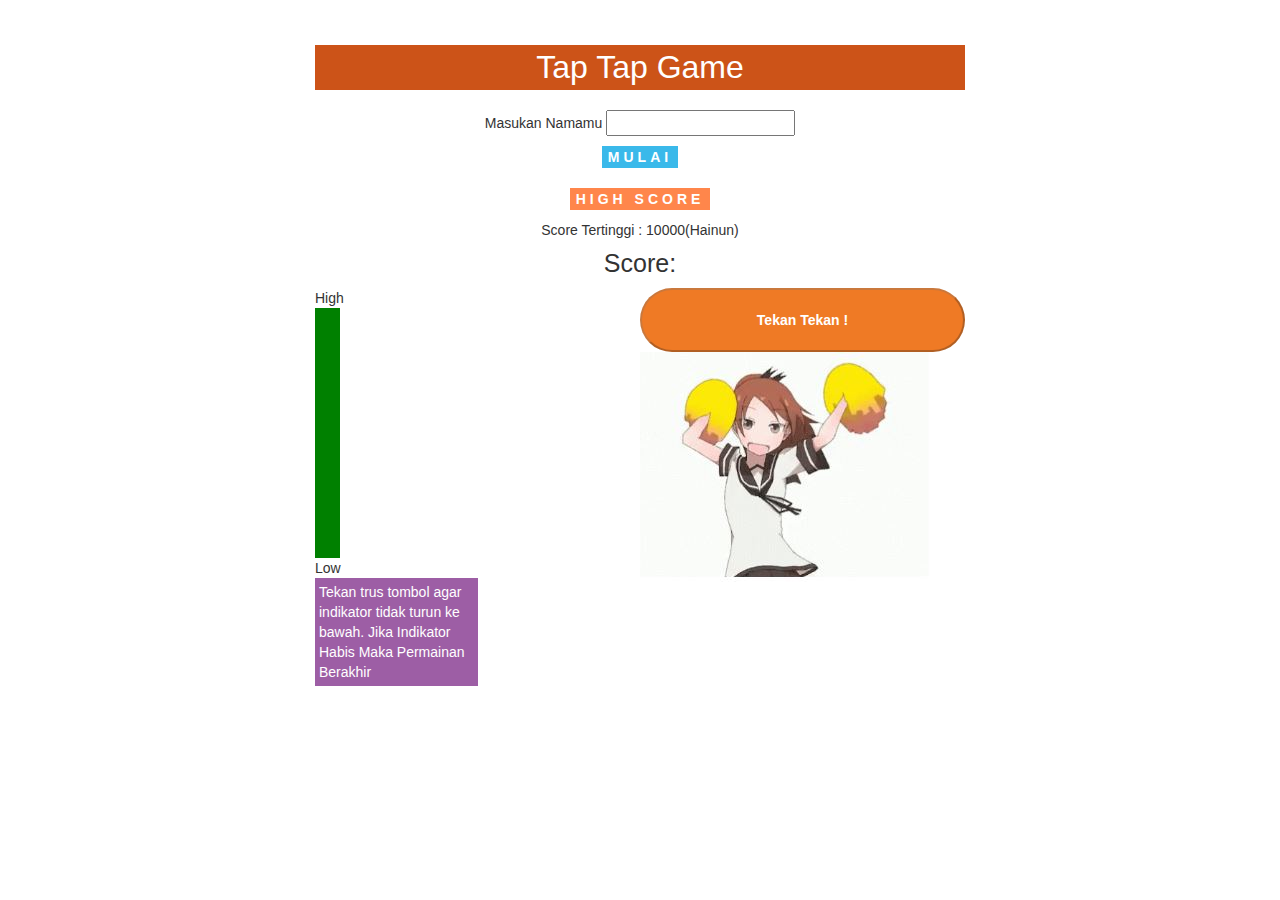
==== demo/taptap.html @ 35e9fa7d "taptap" ====
<!DOCTYPE html>
<html>
<head>
	<title>fancyBox - Fancy jQuery Lightbox Alternative | Demonstration</title>
	<meta http-equiv="Content-Type" content="text/html; charset=UTF-8" />
	<link rel="stylesheet" type="text/css" href="../bootstrap/css/bootstrap.css"/>
	<link rel="stylesheet" type="text/css" href="../style/taptap.css"/>
</head>
<body>

	<!-- Add jQuery library -->
	<script type="text/javascript" src="../lib/jquery.min.js"></script>
	<script type="text/javascript">
	var termoHeight = 250;
	var fDescTermo;
	var currentScore = 0;
	$(document).ready(function(){
		initializeComponent();
		$("button.hint").click(function(){
			if(termoHeight == 0){
				alert("Maaf Waktu Habis");
				return false;
			}
			termoHeight =  termoHeight + 15;
			$(".termo").css("height", termoHeight+"px");
			currentScore = currentScore + 10;
			$(".score").html(currentScore);
		});
	});

	function initializeComponent()
	{
		$("button.hint").prop('disabled',true);
		$(".termo").css("height", termoHeight+"px");
		$(".anime img").attr("src","../source/anime-stop.JPG");
	}

	function startGame(){
		alert("Tekan Terus Tombol Merah Agar Indikator Tidak Turun. Jika sudah siap kelik OK");
		termoHeight = 250;
		$("button.hint").prop('disabled',false);
		$("button[name=start]").hide();
		$(".anime img").attr("src","../source/anime-cheer.gif");
		fDescTermo = setInterval(descTermo,10);
	}

	function stopGame()
	{
		alert("Game Berakhir Waktu Habis, Skor Kamu "+currentScore);
		clearInterval(fDescTermo);
		currentScore = 0;
		$(".score").html(currentScore);
		$("button[name=start]").show();
		$(".anime img").attr("src","../source/anime-stop.JPG");
	}

	function descTermo(){
		if(termoHeight == 0){
			stopGame();
			return false;
		}
		termoHeight =  termoHeight - 1;
		$(".termo").css("height", termoHeight+"px");
		$(".termo").html(termoHeight);
	}
	</script>

	<div class="container-main">
	<div id="inline1 col-lg-12">
		<h3 class="title">Tap Tap Game</h3>
		<div class="container-start">
			 Masukan Namamu <input type="text" name="player_name"/> <br/>
			 <button onclick="startGame()" name="start">MULAI</button> <br/>
			 <button onclick="highScore()" style="background: #ff864b;">HIGH SCORE</button>
			 <div class="highscore"> Score Tertinggi : 10000(Hainun)</div>
		</div>

		<div class="container-score col-lg-12 col-md-12 col-xs-12">
			<div class="col-lg-12 col-xs-12">
			    <h4>Score:</h4>
		        <div class="score">
		        </div>
		    </div>
	    </div>

		<div class="container-termo col-lg-6 col-md-6 col-xs-6">
			<div class="col-lg-12 col-xs-12">
				High
			</div>
		    <div class="termo col-lg-6 col-xs-12">
		    </div>
			<div class="col-lg-12 col-xs-12">
				Low
			</div>
			<div class="caution col-lg-6 col-xs-12">
				Tekan trus tombol agar indikator tidak turun ke bawah.
				Jika Indikator Habis Maka Permainan Berakhir
			</div>
	    </div>

		<div class="container-hint col-lg-6 col-md-6 col-xs-6">
	  	    <button class="hint col-lg-12 col-xs-12">
				Tekan Tekan !
		    </button>
			<div class="anime col-lg-12 col-xs-12">
				<img src="../source/anime-cheer.gif" class="img-responsive"/>
			</div>
	    </div>
	</div>
    </div>

</body>
</html>
---- style/taptap.css ----
.fancybox-custom .fancybox-skin {
    box-shadow: 0 0 50px #222;
}

body {
    max-width: 700px;
    margin: 0 auto;
    font-family: arial;
}

h3.title{
    background: #cc5318;
    color: white;
    text-align: center;
    padding: 5px;
    margin-bottom: 20px;
}

.container-main{
    padding: 25px;
}

h3
{
    font-size: 32px;
    font-family: arial;
}


.score,.time
{
    font-size: 32px;
    font-weight: 700;
}

.square .title{
    background: white;
}

.container-start, .container-score{
    text-align: center;
}

.container-start button{
    margin: 10px;
    background: #3ab9ea;
    border: none;
    font-weight: 800;
    color: white;
    letter-spacing: 4px;
    display:
}

.container-score h4{
    font-size: 25px;
}

.inline1.high_score{
    text-align: center;
}

.inline1 table{
    text-align: left;
}

.container-termo h4{
    font-size: 15px;
    font-weight: 700;
    line-height: 1.5;
}

.container-termo .termo
{
    width: 25px;
    background-color: green;
    position: relative;
}

.container-termo .caution{
    background: #9d5ea5;
    padding: 4px;
    color: white;
}

.container-hint
{
    text-align:center;
}
.container-hint .hint{
    background: #ef7a25;
    padding: 20px;
    border-radius: 130px;
    color: white;
    font-weight: 700;
    text-align: center;
    /* height: 100px; */
}

.col-lg-6,.col-xs-12
{
    padding-left: 0px;
    padding-right: 0px;
}

@media(max-width : 480px)
{
.anime img{
    height: 200px;
}
}
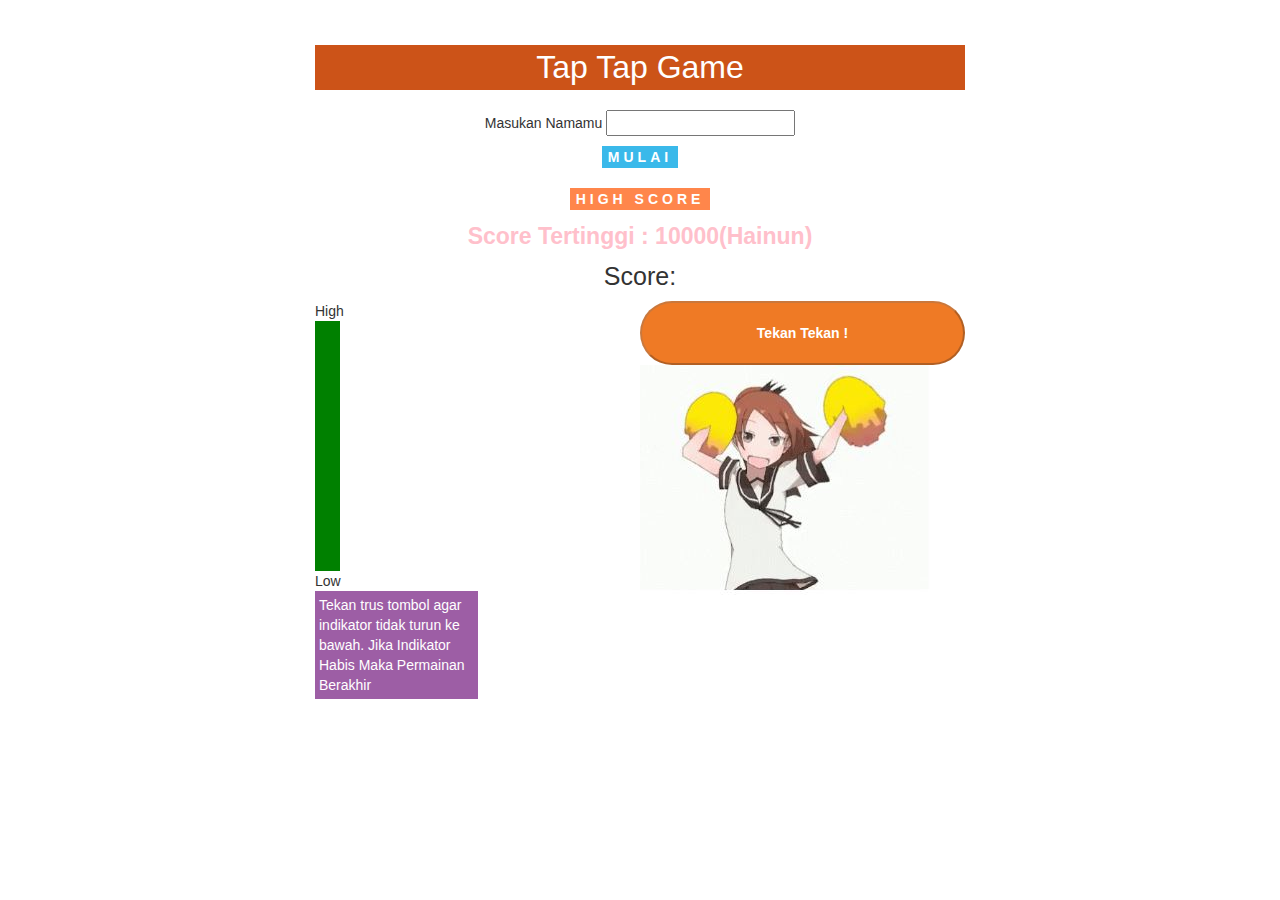
==== commit ad72b0f4: "Update taptap.html" ====
--- a/demo/taptap.html
+++ b/demo/taptap.html
@@ -5,7 +5,8 @@
 	<meta http-equiv="Content-Type" content="text/html; charset=UTF-8" />
 	<link rel="stylesheet" type="text/css" href="../bootstrap/css/bootstrap.css"/>
 	<link rel="stylesheet" type="text/css" href="../style/taptap.css"/>
-</head>
+	<meta name="viewport" content="width=device-width, initial-scale=1">
+	</head>
 <body>
 
 	<!-- Add jQuery library -->
--- a/style/taptap.css
+++ b/style/taptap.css
@@ -26,6 +26,11 @@
     font-family: arial;
 }
 
+.container-start .highscore{
+    font-size: 23px;
+    font-weight: 700;
+    color:pink;
+}
 
 .score,.time
 {
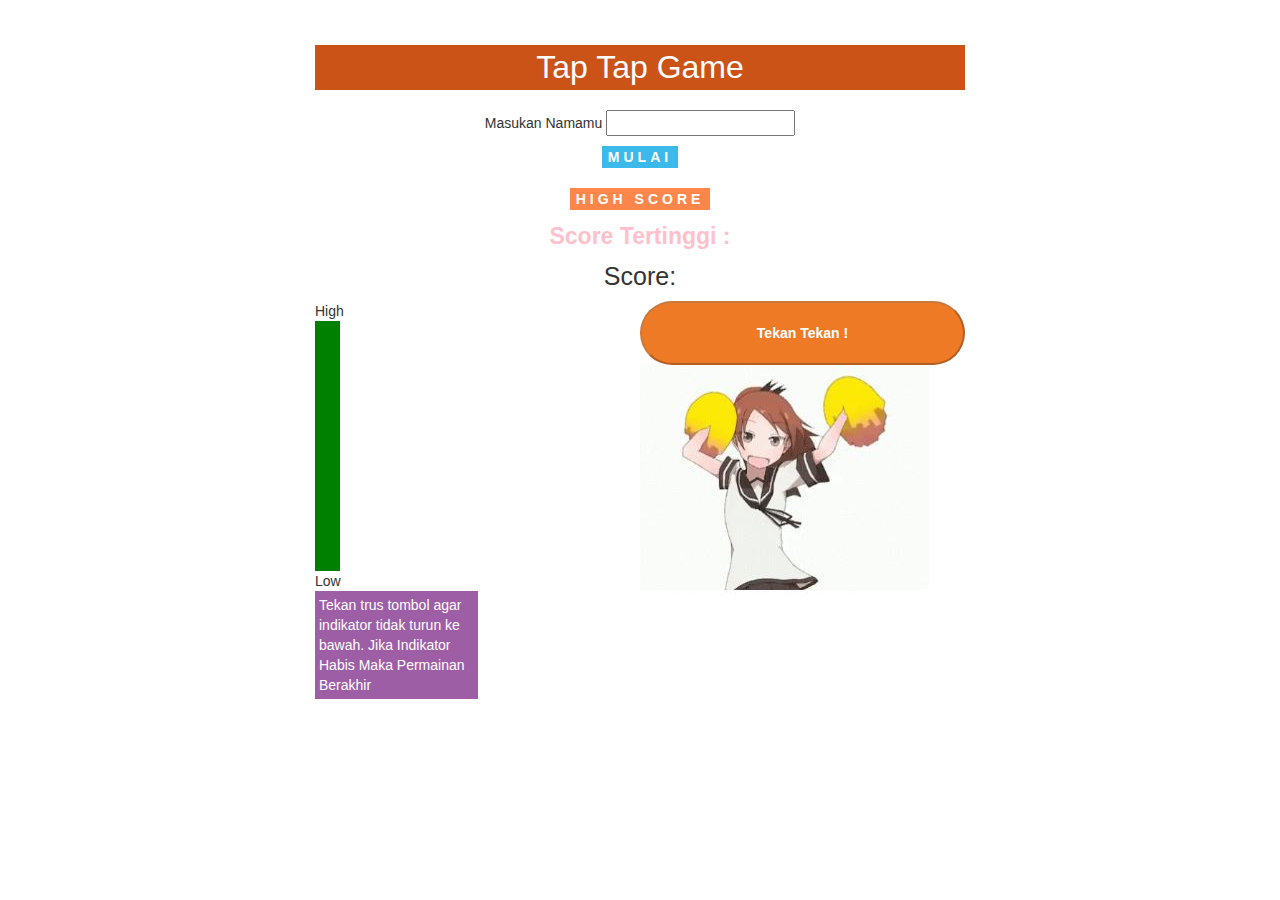
==== commit 908ab4b2: "I am ready" ====
--- a/demo/taptap.html
+++ b/demo/taptap.html
@@ -5,8 +5,7 @@
 	<meta http-equiv="Content-Type" content="text/html; charset=UTF-8" />
 	<link rel="stylesheet" type="text/css" href="../bootstrap/css/bootstrap.css"/>
 	<link rel="stylesheet" type="text/css" href="../style/taptap.css"/>
-	<meta name="viewport" content="width=device-width, initial-scale=1">
-	</head>
+</head>
 <body>
 
 	<!-- Add jQuery library -->
@@ -15,7 +14,9 @@
 	var termoHeight = 250;
 	var fDescTermo;
 	var currentScore = 0;
+	var player_name;
 	$(document).ready(function(){
+		highestScore();
 		initializeComponent();
 		$("button.hint").click(function(){
 			if(termoHeight == 0){
@@ -27,6 +28,7 @@
 			currentScore = currentScore + 10;
 			$(".score").html(currentScore);
 		});
+		setInterval(highestScore,1000);
 	});
 
 	function initializeComponent()
@@ -36,8 +38,25 @@
 		$(".anime img").attr("src","../source/anime-stop.JPG");
 	}
 
+	function highestScore(){
+		var xmlhttp = new XMLHttpRequest();
+        xmlhttp.onreadystatechange = function() {
+            if (this.readyState == 4 && this.status == 200) {
+                $(".highscore value").html(this.responseText);
+            }
+        };
+        xmlhttp.open("GET", "taptap_hs.php");
+        xmlhttp.send();
+	}
+
 	function startGame(){
+		if($("input[name=player_name]").val() == "")
+		{
+			alert("Isi Nama Dulu Dong");
+			return false;
+		}
 		alert("Tekan Terus Tombol Merah Agar Indikator Tidak Turun. Jika sudah siap kelik OK");
+		player_name = $("input[name=player_name]").val();
 		termoHeight = 250;
 		$("button.hint").prop('disabled',false);
 		$("button[name=start]").hide();
@@ -47,12 +66,26 @@
 
 	function stopGame()
 	{
-		alert("Game Berakhir Waktu Habis, Skor Kamu "+currentScore);
+     	alert("Game Berakhir Waktu Habis, Skor "+ player_name +" "+ currentScore);
 		clearInterval(fDescTermo);
-		currentScore = 0;
 		$(".score").html(currentScore);
 		$("button[name=start]").show();
 		$(".anime img").attr("src","../source/anime-stop.JPG");
+		termoHeight = 250;
+		$(".termo").css("height", termoHeight+"px");
+		inputData();
+		currentScore = 0;
+	}
+
+	function inputData(){
+		$.ajax({
+			dataType:"json",
+			type:"POST",
+			url:"taptap_ihs.php",
+			data:{name:player_name,score:currentScore},
+			success:function(res){
+			}
+		});
 	}
 
 	function descTermo(){
@@ -60,7 +93,7 @@
 			stopGame();
 			return false;
 		}
-		termoHeight =  termoHeight - 1;
+		termoHeight =  termoHeight - 2;
 		$(".termo").css("height", termoHeight+"px");
 		$(".termo").html(termoHeight);
 	}
@@ -73,7 +106,7 @@
 			 Masukan Namamu <input type="text" name="player_name"/> <br/>
 			 <button onclick="startGame()" name="start">MULAI</button> <br/>
 			 <button onclick="highScore()" style="background: #ff864b;">HIGH SCORE</button>
-			 <div class="highscore"> Score Tertinggi : 10000(Hainun)</div>
+			 <div class="highscore"> Score Tertinggi : <value>10000(Hainun)</value></div>
 		</div>
 
 		<div class="container-score col-lg-12 col-md-12 col-xs-12">
--- a/style/taptap.css
+++ b/style/taptap.css
@@ -79,6 +79,7 @@
     width: 25px;
     background-color: green;
     position: relative;
+    color: white !important;
 }
 
 .container-termo .caution{
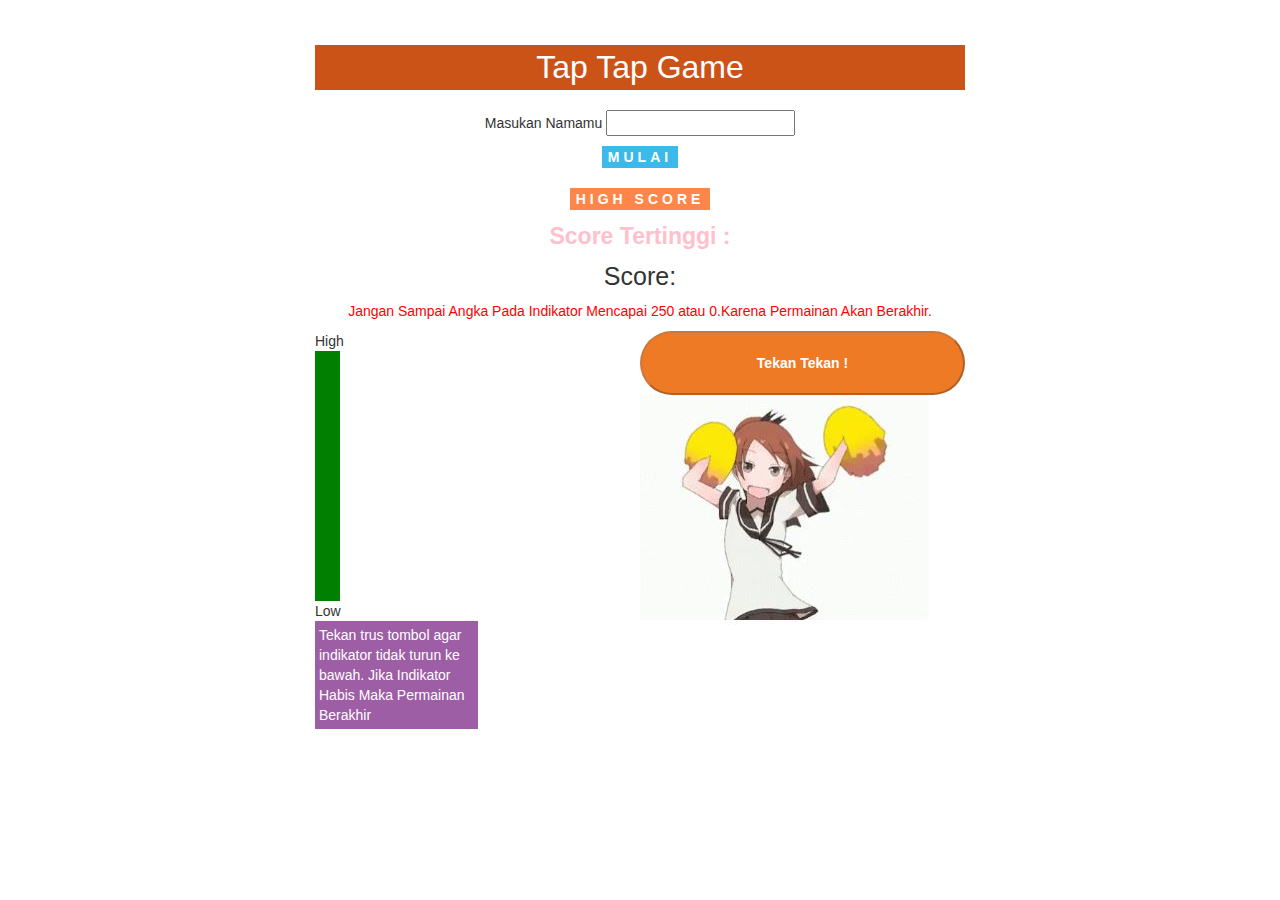
==== commit 4ee47bd4: "fix versi 3" ====
--- a/demo/taptap.html
+++ b/demo/taptap.html
@@ -19,10 +19,6 @@
 		highestScore();
 		initializeComponent();
 		$("button.hint").click(function(){
-			if(termoHeight == 0){
-				alert("Maaf Waktu Habis");
-				return false;
-			}
 			termoHeight =  termoHeight + 15;
 			$(".termo").css("height", termoHeight+"px");
 			currentScore = currentScore + 10;
@@ -61,7 +57,8 @@
 		$("button.hint").prop('disabled',false);
 		$("button[name=start]").hide();
 		$(".anime img").attr("src","../source/anime-cheer.gif");
-		fDescTermo = setInterval(descTermo,10);
+		fDescTermo = setInterval(descTermo,18);
+		$("html,body").animate({scrollTop:$(document).height()},1400);
 	}
 
 	function stopGame()
@@ -70,11 +67,14 @@
 		clearInterval(fDescTermo);
 		$(".score").html(currentScore);
 		$("button[name=start]").show();
+		$("button.hint").prop('disabled',true);
 		$(".anime img").attr("src","../source/anime-stop.JPG");
+		$(".termo").css("background","green");
 		termoHeight = 250;
 		$(".termo").css("height", termoHeight+"px");
 		inputData();
 		currentScore = 0;
+		window.location.reload(true);
 	}
 
 	function inputData(){
@@ -89,13 +89,34 @@
 	}
 
 	function descTermo(){
-		if(termoHeight == 0){
+		if(termoHeight < 0 || termoHeight > 250){
 			stopGame();
 			return false;
+		}
+		if(termoHeight >= 150 || termoHeight <= 50)
+		{
+			$(".termo").css("background","red");
+		}
+		else {
+			$(".termo").css("background","green");
 		}
 		termoHeight =  termoHeight - 2;
 		$(".termo").css("height", termoHeight+"px");
 		$(".termo").html(termoHeight);
+	}
+
+	function highScore()
+	{
+		window.location.href = "taptap_highscore.php";
+	}
+
+	function cekname(cekpnm)
+	{
+		if(cekpnm.length > 10)
+		{
+			alert("Panjang Nama Maksimal 10 Karakter");
+			$("input[name='player_name']").val("");
+		}
 	}
 	</script>
 
@@ -103,7 +124,7 @@
 	<div id="inline1 col-lg-12">
 		<h3 class="title">Tap Tap Game</h3>
 		<div class="container-start">
-			 Masukan Namamu <input type="text" name="player_name"/> <br/>
+			 Masukan Namamu <input type="text" name="player_name" onkeyup="cekname(this.value)"/> <br/>
 			 <button onclick="startGame()" name="start">MULAI</button> <br/>
 			 <button onclick="highScore()" style="background: #ff864b;">HIGH SCORE</button>
 			 <div class="highscore"> Score Tertinggi : <value>10000(Hainun)</value></div>
@@ -114,6 +135,9 @@
 			    <h4>Score:</h4>
 		        <div class="score">
 		        </div>
+				<div style="color:red; margin:10px 0">
+				    Jangan Sampai Angka Pada Indikator Mencapai 250 atau 0.Karena Permainan Akan Berakhir.
+			    </div>
 		    </div>
 	    </div>
 
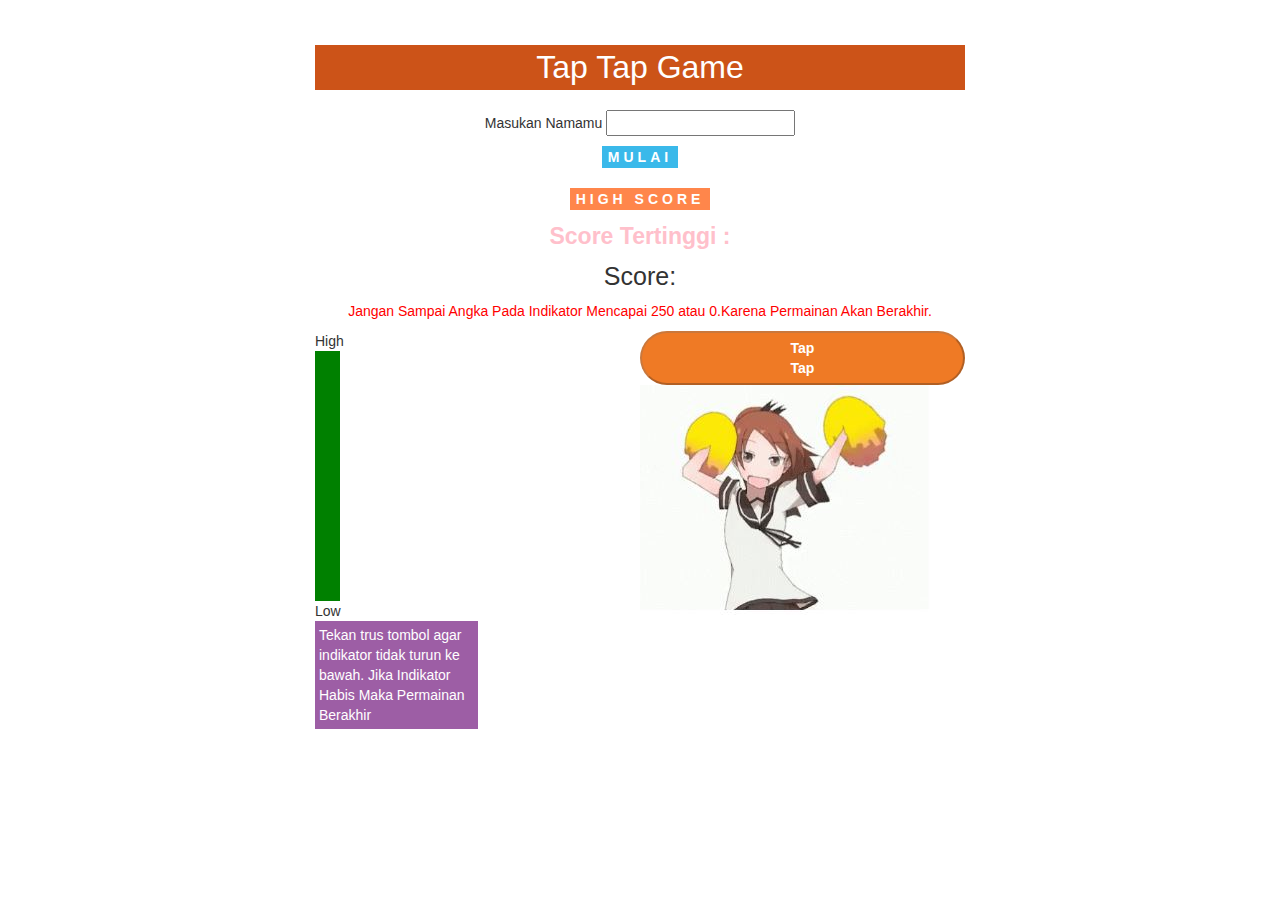
==== commit 24f5c6f6: "Update taptap.html" ====
--- a/demo/taptap.html
+++ b/demo/taptap.html
@@ -5,7 +5,8 @@
 	<meta http-equiv="Content-Type" content="text/html; charset=UTF-8" />
 	<link rel="stylesheet" type="text/css" href="../bootstrap/css/bootstrap.css"/>
 	<link rel="stylesheet" type="text/css" href="../style/taptap.css"/>
-</head>
+	<meta name="viewport" content="width=device-width, initial-scale=1">
+	</head>
 <body>
 
 	<!-- Add jQuery library -->
@@ -158,8 +159,8 @@
 
 		<div class="container-hint col-lg-6 col-md-6 col-xs-6">
 	  	    <button class="hint col-lg-12 col-xs-12">
-				Tekan Tekan !
-		    </button>
+				Tap<br>Tap		
+    </button>
 			<div class="anime col-lg-12 col-xs-12">
 				<img src="../source/anime-cheer.gif" class="img-responsive"/>
 			</div>
--- a/style/taptap.css
+++ b/style/taptap.css
@@ -94,7 +94,7 @@
 }
 .container-hint .hint{
     background: #ef7a25;
-    padding: 20px;
+    padding: 5px;
     border-radius: 130px;
     color: white;
     font-weight: 700;
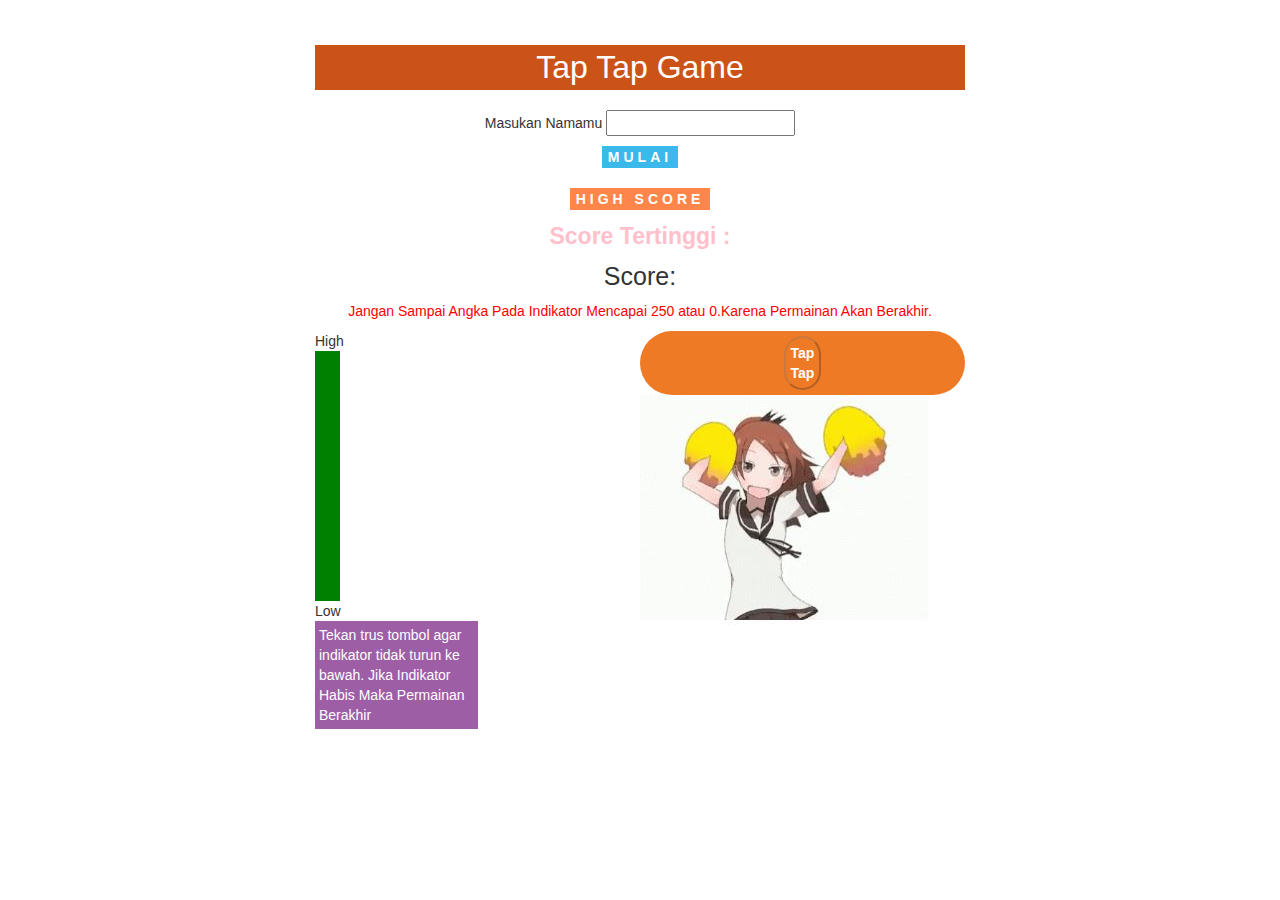
==== commit ed1c8c69: "Update taptap.html" ====
--- a/demo/taptap.html
+++ b/demo/taptap.html
@@ -158,9 +158,10 @@
 	    </div>
 
 		<div class="container-hint col-lg-6 col-md-6 col-xs-6">
-	  	    <button class="hint col-lg-12 col-xs-12">
-				Tap<br>Tap		
-    </button>
+	  	    <div class="hint col-lg-12 col-xs-12">
+				
+			    <button class="hint">Tap<br>Tap</button>		
+    </div>
 			<div class="anime col-lg-12 col-xs-12">
 				<img src="../source/anime-cheer.gif" class="img-responsive"/>
 			</div>
